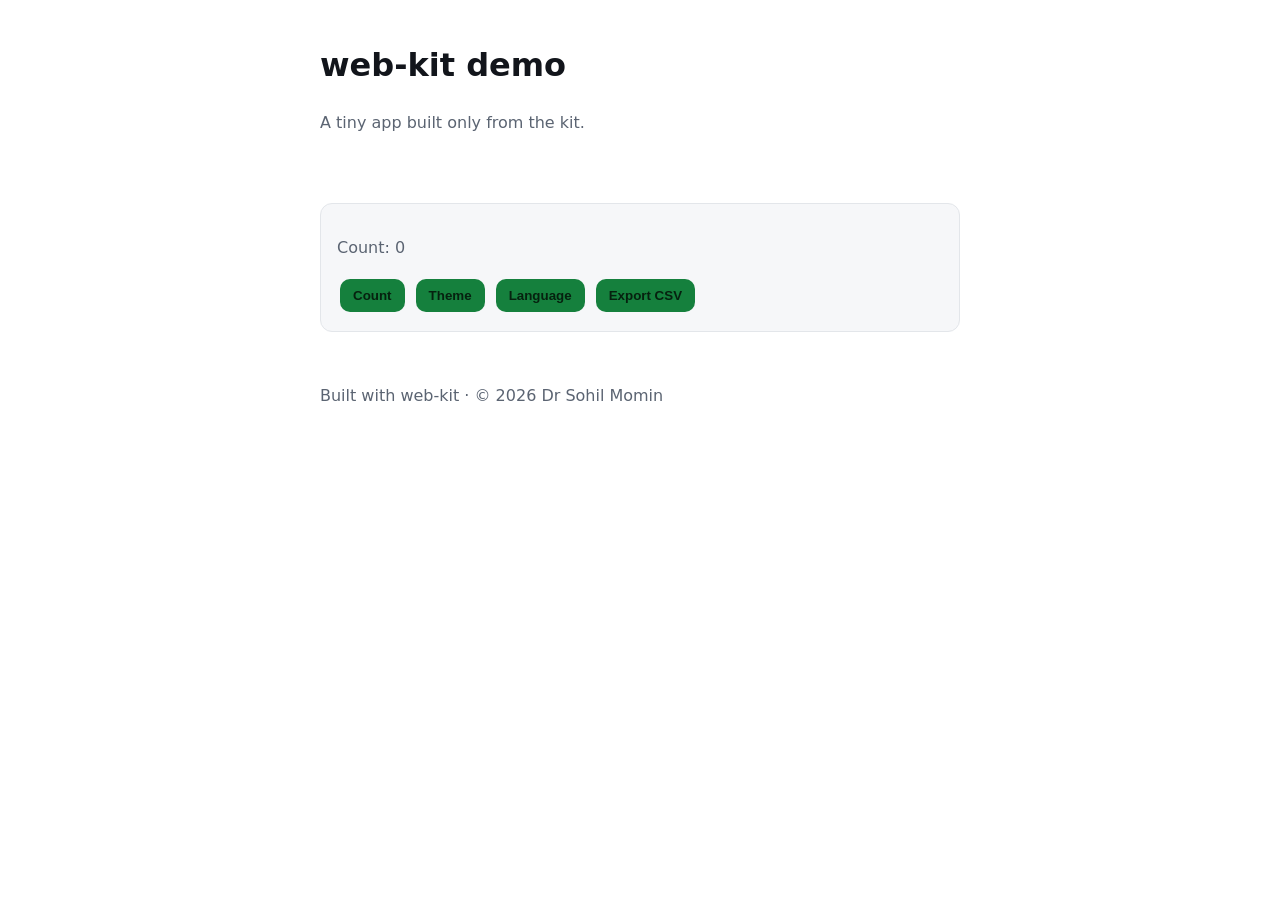
==== demo/index.html @ e156f849 "feat: web-kit 0.1.0 - the shared offline-first runtime (storage, i18n, csv, theme, a11y, pwa, seo, u" ====
<!doctype html>
<html lang="en">
<head>
<meta charset="utf-8">
<meta name="viewport" content="width=device-width, initial-scale=1">
<title>web-kit demo</title>
<style>
  :root{--bg:#0f1115;--card:#171a21;--ink:#e7e9ee;--mut:#9aa3b2;--line:#252a34;--acc:#22c55e}
  *{box-sizing:border-box}
  body{margin:0;background:var(--bg);color:var(--ink);font:16px/1.5 system-ui,-apple-system,Segoe UI,Roboto,sans-serif}
  header,main,footer{max-width:680px;margin:0 auto;padding:20px}
  .card{background:var(--card);border:1px solid var(--line);border-radius:12px;padding:16px;margin:12px 0}
  button{background:var(--acc);color:#06210f;border:0;border-radius:10px;padding:9px 13px;font-weight:600;cursor:pointer;margin:3px}
  .mut{color:var(--mut)}
</style>
</head>
<body>
<header>
  <h1>web-kit demo</h1>
  <p class="mut" id="tagline">A tiny app built only from the kit.</p>
</header>
<main>
  <div class="card">
    <p id="count" class="mut"></p>
    <button id="inc">Count</button>
    <button id="theme">Theme</button>
    <button id="lang">Language</button>
    <button id="export">Export CSV</button>
  </div>
</main>
<footer class="mut">Built with web-kit · © 2026 Dr Sohil Momin</footer>

<script src="../web-kit.js"></script>
<script>
  Loom.theme.apply();
  Loom.seo.title("web-kit demo");
  Loom.seo.description("A tiny app built only from web-kit.");

  var n = Loom.storage.get("demo:count", 0);
  function draw(){ document.getElementById("count").textContent = "Count: " + n; }
  draw();

  document.getElementById("inc").onclick = function(){ n++; Loom.storage.set("demo:count", n); draw(); };
  document.getElementById("theme").onclick = function(){ Loom.theme.toggle(); };
  document.getElementById("lang").onclick = function(){
    var langs = Loom.i18n.langs();
    var next = langs[(langs.indexOf(Loom.i18n.lang) + 1) % langs.length];
    Loom.i18n.setLang(next);
    document.getElementById("tagline").textContent = Loom.i18n.t("app_ready");
  };
  document.getElementById("export").onclick = function(){
    Loom.csv.download("demo.csv", Loom.csv.toCSV([{ key: "count", value: n }]));
  };
</script>
</body>
</html>
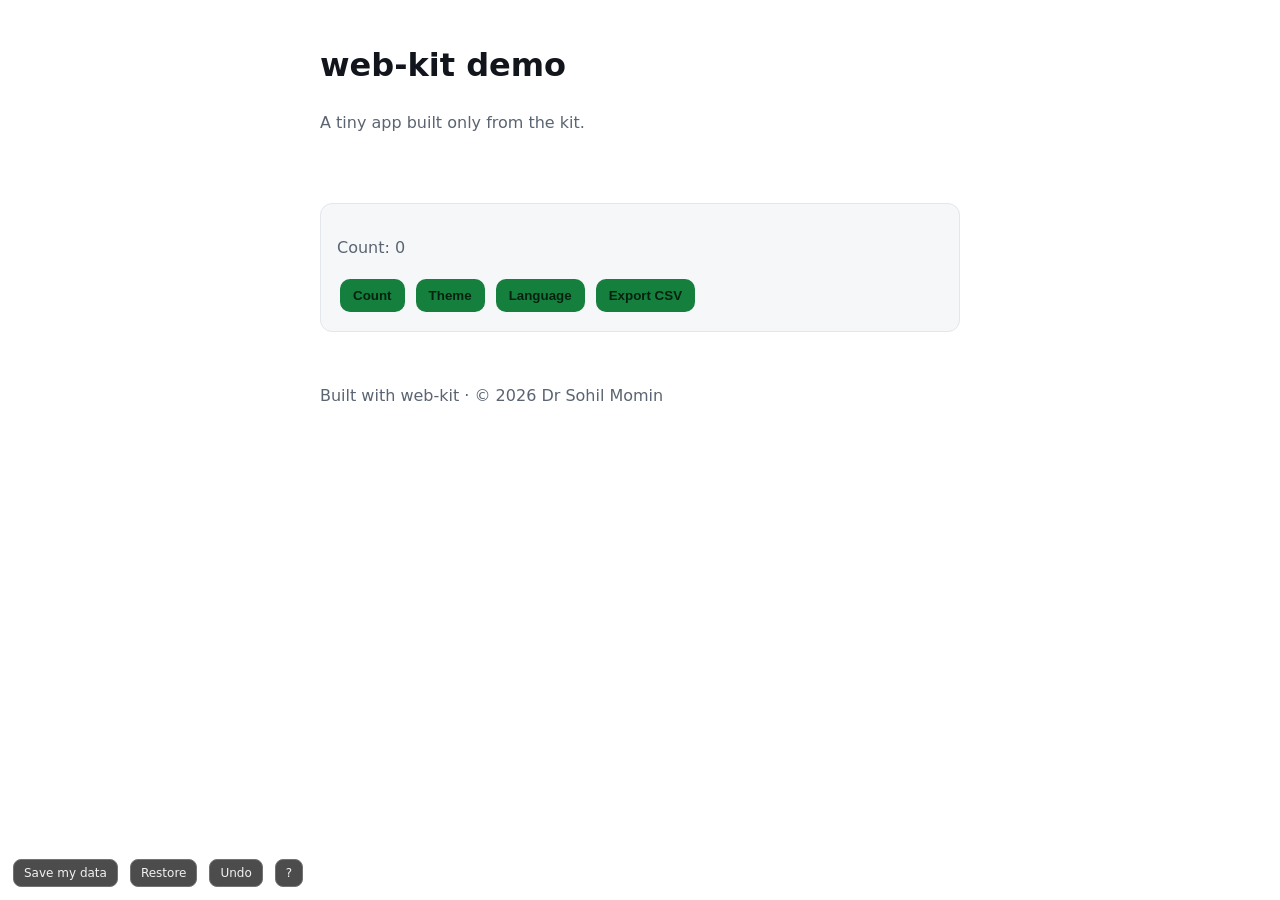
==== commit 795053d9: "feat: the four things every app here should have THIS APP'S REAL PAGE IS AT demo/index.html - not in" ====
--- a/demo/index.html
+++ b/demo/index.html
@@ -52,5 +52,96 @@
     Loom.csv.download("demo.csv", Loom.csv.toCSV([{ key: "count", value: n }]));
   };
 </script>
+
+<style>:focus-visible{outline:2px solid currentColor;outline-offset:2px}</style>
+<script>
+/* THE FOUR THINGS EVERY APP HERE SHOULD HAVE: export, restore, undo, keyboard.
+   Hooked at what every app shares - localStorage and document - not at each app's internals,
+   so none of them can silently do nothing. */
+(function () {
+  function typing(e) { var t = e.target || {}; return /^(INPUT|TEXTAREA|SELECT)$/.test(t.tagName) || t.isContentEditable === true; }
+  function say(m) { var d = document.createElement("div"); d.textContent = m; d.style.cssText = "position:fixed;left:50%;transform:translateX(-50%);bottom:96px;background:#111;color:#eee;border:1px solid #444;border-radius:8px;padding:8px 14px;font:13px system-ui;z-index:10000"; document.body.appendChild(d); setTimeout(function () { d.remove(); }, 1700); }
+  window.__exportAll = function () {
+    var out = { app: document.title, exported: new Date().toISOString(), storage: {} };
+    try { for (var i = 0; i < localStorage.length; i++) { var k = localStorage.key(i); if (k && k.indexOf("__") !== 0) out.storage[k] = localStorage.getItem(k); } } catch (e) { out.storageError = String(e); }
+    var name = (document.title || "app").toLowerCase().replace(/[^a-z0-9]+/g, "-").replace(/^-|-$/g, "") + "-data-" + new Date().toISOString().slice(0, 10) + ".json";
+    var json = JSON.stringify(out, null, 2);
+    if (window.Export && typeof Export.save === "function") Export.save(name, json, "application/json");
+    else { var a = document.createElement("a"); a.href = URL.createObjectURL(new Blob([json], { type: "application/json" })); a.download = name; document.body.appendChild(a); a.click(); setTimeout(function () { URL.revokeObjectURL(a.href); a.remove(); }, 1000); }
+    return name;
+  };
+  window.__importAll = function () {
+    var inp = document.createElement("input"); inp.type = "file"; inp.accept = ".json,application/json";
+    inp.onchange = function () {
+      var f = inp.files && inp.files[0]; if (!f) return;
+      var r = new FileReader();
+      r.onload = function () {
+        var data; try { data = JSON.parse(String(r.result)); } catch (e) { alert("That is not a JSON backup."); return; }
+        var store = data && (data.storage || data.localStorage || data);
+        if (!store || typeof store !== "object") { alert("No stored data found in that file."); return; }
+        var keys = Object.keys(store); if (!keys.length) { alert("That backup is empty."); return; }
+        if (!confirm("This backup has " + keys.length + " item(s).\n\nRESTORE THEM? This replaces what this app has stored now.")) return;
+        keys.forEach(function (k) { var v = store[k]; localStorage.setItem(k, typeof v === "string" ? v : JSON.stringify(v)); });
+        alert("Restored " + keys.length + " item(s). Reloading."); location.reload();
+      };
+      r.readAsText(f);
+    };
+    inp.click();
+  };
+  var history = [], orig = localStorage.setItem.bind(localStorage);
+  localStorage.setItem = function (k, v) {
+    try { var prev = localStorage.getItem(k); if (prev !== String(v) && String(k).indexOf("__") !== 0) { history.push({ k: k, prev: prev }); if (history.length > 60) history.shift(); } } catch (e) {}
+    return orig(k, v);
+  };
+  window.__undo = function () {
+    var h = history.pop(); if (!h) { say("Nothing to undo"); return false; }
+    try { if (h.prev === null) localStorage.removeItem(h.k); else orig(h.k, h.prev); } catch (e) { say("Could not undo"); return false; }
+    say("Undone. Reloading."); setTimeout(function () { location.reload(); }, 350); return true;
+  };
+  function overlay() {
+    var old = document.getElementById("__keysHelp"); if (old) { old.remove(); return; }
+    var b = document.createElement("div"); b.id = "__keysHelp";
+    b.style.cssText = "position:fixed;inset:0;background:rgba(0,0,0,.72);z-index:10001;display:flex;align-items:center;justify-content:center;font:14px system-ui;color:#eee";
+    b.innerHTML = '<div style="background:#15181f;border:1px solid #333;border-radius:12px;padding:20px 24px;max-width:360px"><div style="font-weight:700;margin-bottom:10px">Keyboard</div><div style="display:grid;grid-template-columns:auto 1fr;gap:6px 14px"><kbd style="background:#222;border-radius:4px;padding:1px 6px">/</kbd><span>focus search</span><kbd style="background:#222;border-radius:4px;padding:1px 6px">?</kbd><span>this list</span><kbd style="background:#222;border-radius:4px;padding:1px 6px">Esc</kbd><span>leave a field</span><kbd style="background:#222;border-radius:4px;padding:1px 6px">Ctrl Z</kbd><span>undo</span></div></div>';
+    b.onclick = function () { b.remove(); }; document.body.appendChild(b);
+  }
+  document.addEventListener("keydown", function (e) {
+    if (e.key === "Escape") { if (typing(e)) e.target.blur(); var b = document.getElementById("__keysHelp"); if (b) b.remove(); return; }
+    if (e.ctrlKey || e.metaKey || e.altKey) { if ((e.ctrlKey || e.metaKey) && String(e.key).toLowerCase() === "z" && !typing(e)) { e.preventDefault(); window.__undo(); } return; }
+    if (typing(e)) return;
+    if (e.key === "/") { var s = document.querySelector('input[type="search"], input[placeholder*="search" i], input[id*="search" i], input[type="text"]'); if (s) { e.preventDefault(); s.focus(); if (s.select) s.select(); } return; }
+    if (e.key === "?") { e.preventDefault(); overlay(); }
+  });
+  function add() {
+    if (!document.body || document.getElementById("__tools")) return;
+    var wrap = document.createElement("div"); wrap.id = "__tools";
+    wrap.style.cssText = "position:fixed;left:10px;bottom:10px;z-index:9998;display:flex;gap:6px;flex-wrap:wrap;max-width:70vw";
+    [["Save my data", window.__exportAll], ["Restore", window.__importAll], ["Undo", window.__undo], ["?", overlay]].forEach(function (b) {
+      var el = document.createElement("button"); el.textContent = b[0];
+      el.style.cssText = "background:#111;color:#eee;border:1px solid #444;border-radius:8px;padding:6px 10px;font:12px system-ui;cursor:pointer;opacity:.75";
+      el.onclick = b[1]; wrap.appendChild(el);
+    });
+    document.body.appendChild(wrap);
+  }
+  if (document.readyState === "loading") document.addEventListener("DOMContentLoaded", add); else add();
+})();
+</script>
+
+<script>
+window.__smokeTest = function () {
+  var out = []; function ok(n, c) { out.push((c ? "PASS " : "FAIL ") + n); }
+  ok("the document rendered", !!document.body && document.body.children.length > 0);
+  ok("a heading is present", !!document.querySelector("h1, h2"));
+  ok("no script threw during load", !window.__bootError);
+  var kits = ["Export","Loom","CryptoKit","Case","Search","Srs","Game","Art","Audio","Ml","UI","Lan","Astro"];
+  var found = kits.filter(function (k) { return window[k]; });
+  ok("at least one kit is loaded (" + (found.join(", ") || "none") + ")", found.length > 0);
+  try { localStorage.setItem("__smoke","1"); ok("storage works", localStorage.getItem("__smoke") === "1"); localStorage.removeItem("__smoke"); } catch (e) { ok("storage works", false); }
+  console.log(out.join("\n"));
+  if (location.search.indexOf("test") >= 0) { var d = document.createElement("pre"); d.textContent = out.join("\n"); d.style.cssText = "position:fixed;left:0;right:0;bottom:0;background:#111;color:#eee;padding:12px;font:12px ui-monospace,monospace;z-index:99999;max-height:40vh;overflow:auto;white-space:pre-wrap"; document.body.appendChild(d); }
+  return out;
+};
+window.addEventListener("error", function () { window.__bootError = true; });
+</script>
 </body>
 </html>
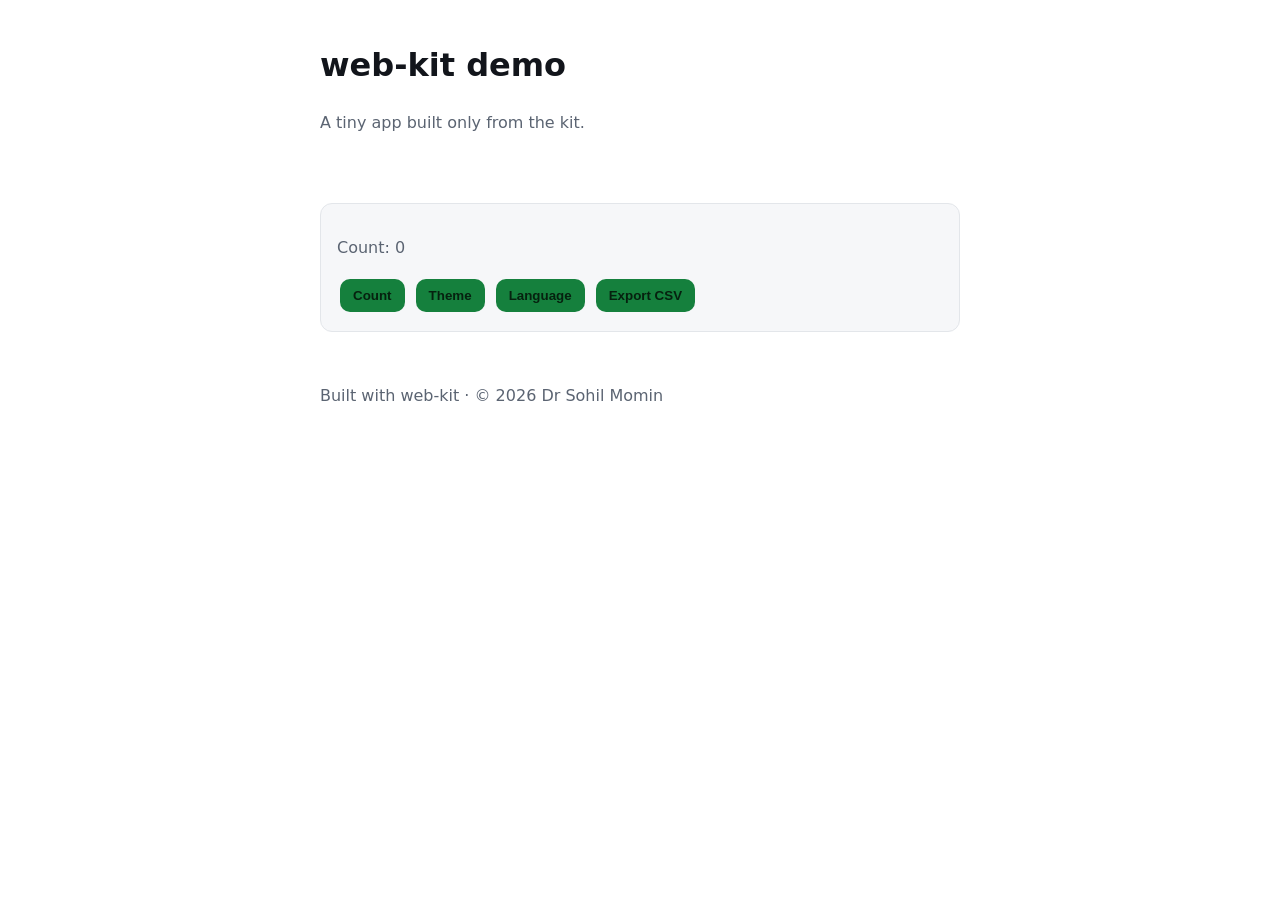
==== commit 0cfa7162: "fix(demo): remove the floating toolbar from the kit's own pages index.html and demo/index.html both " ====
--- a/demo/index.html
+++ b/demo/index.html
@@ -112,18 +112,6 @@
     if (e.key === "/") { var s = document.querySelector('input[type="search"], input[placeholder*="search" i], input[id*="search" i], input[type="text"]'); if (s) { e.preventDefault(); s.focus(); if (s.select) s.select(); } return; }
     if (e.key === "?") { e.preventDefault(); overlay(); }
   });
-  function add() {
-    if (!document.body || document.getElementById("__tools")) return;
-    var wrap = document.createElement("div"); wrap.id = "__tools";
-    wrap.style.cssText = "position:fixed;left:10px;bottom:10px;z-index:9998;display:flex;gap:6px;flex-wrap:wrap;max-width:70vw";
-    [["Save my data", window.__exportAll], ["Restore", window.__importAll], ["Undo", window.__undo], ["?", overlay]].forEach(function (b) {
-      var el = document.createElement("button"); el.textContent = b[0];
-      el.style.cssText = "background:#111;color:#eee;border:1px solid #444;border-radius:8px;padding:6px 10px;font:12px system-ui;cursor:pointer;opacity:.75";
-      el.onclick = b[1]; wrap.appendChild(el);
-    });
-    document.body.appendChild(wrap);
-  }
-  if (document.readyState === "loading") document.addEventListener("DOMContentLoaded", add); else add();
 })();
 </script>
 
